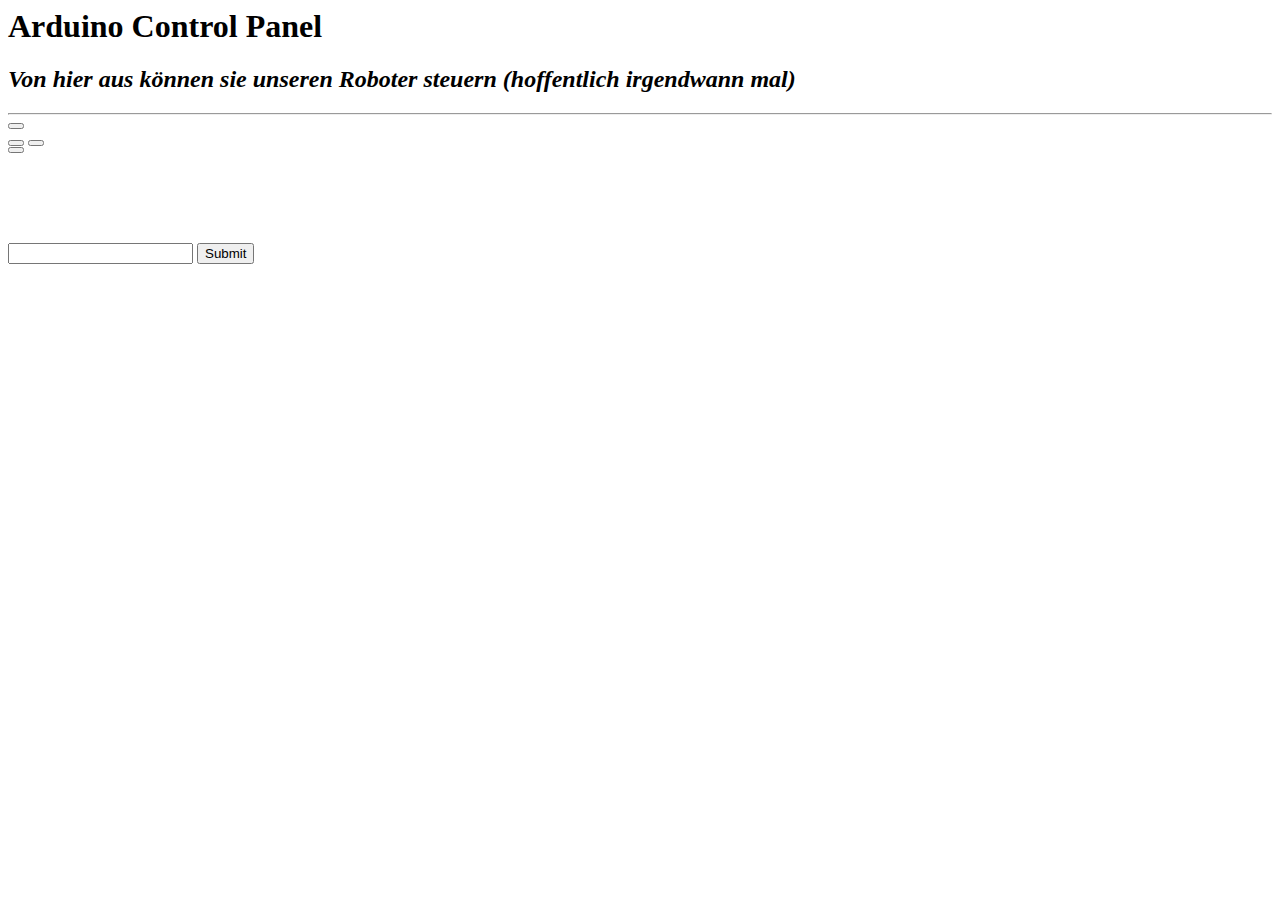
==== controlpanel.html @ 96a6204b "Update controlpanel.html" ====
<html>
	<head>
		<title>Arduino Control Panel</title>
		<link rel="stylesheet" href="https://raw.githubusercontent.com/thepikafan/ArduBot/master/arduino.css">
		<link rel="stylesheet" href="https://raw.githubusercontent.com/thepikafan/ArduBot/master/wheel/style.css">
		<link rel="shortcut icon" href="https://raw.githubusercontent.com/thepikafan/ArduBot/master/images/icon.png" type="image/x-icon" />
		<script src="https://raw.githubusercontent.com/thepikafan/ArduBot/master/wheel/vector.js"></script>
		<script src="https://raw.githubusercontent.com/thepikafan/ArduBot/master/wheel/wheel.js"></script>
		<script src="https://raw.githubusercontent.com/thepikafan/ArduBot/master/clientlogic.js"></script>
	</head>
	<body>
		<h1>Arduino Cont<a title = "Der ger&auml;t wird nie m&uuml;de, der Ger&auml;t schl&auml;ft nie ein,
		der Ger&auml;t ist noch vor der Chef im Gesch&auml;ft und schneidet das D&ouml;nerfleisch 
		schweissfrei">r</a>ol Panel</h1>
		<i><h2>Von hier aus k&ouml;nnen sie unseren Roboter steuern (hoffentlich irgendwann mal)</h2></i><hr>
		<button id="buttonSteerUp" class="Up" title="Vorw&auml;rts"
		href="#" onmousedown="setDir('Up',1);" onmouseup="setDir('Up',0);"></button><br>
		<button id="buttonSteerLeft" class="Left" title="Abbiegen Links"
		href="#" onmousedown="setDir('Left',1);" onmouseup="setDir('Left',0);"></button>
		<button id="buttonSteerRight" class="Right" title="Abbiegen Rechts"
		href="#" onmousedown="setDir('Right',1);" onmouseup="setDir('Right',0);"></button><br>
		<button id="buttonSteerDown" class="Down" title="R&uuml;ckw&auml;rts"
		href="#" onmousedown="setDir('Down',1);" onmouseup="setDir('Down',0);"></button><br>
		<br>
		<!-- <p id="idStatus">&nbsp;</p> -->
		<br>
		<div id="wheelContainer"></div>
		<script>
			const wheel = new Wheel("https://raw.githubusercontent.com/thepikafan/ArduBot/master/wheel/wheel.png",360,373,
				{container:document.getElementById("wheelContainer"),
					onSteer:function(e) {
					if(e.angle < -40)
						setDir("Left" ,1);
					if(e.angle > +40)
						setDir("Right",1);
					if(e.angle >= -40 && e.angle <= +40) {
						setDir("Left" ,0);
						setDir("Right",0);
					}
				},radius:128});
		</script>
		<br><br><br>
		<input id="inputDisplayText" title="The Arduino displays this"></input>
		<button onclick="submitDisplayText();">Submit</button>
	</body>
</html>
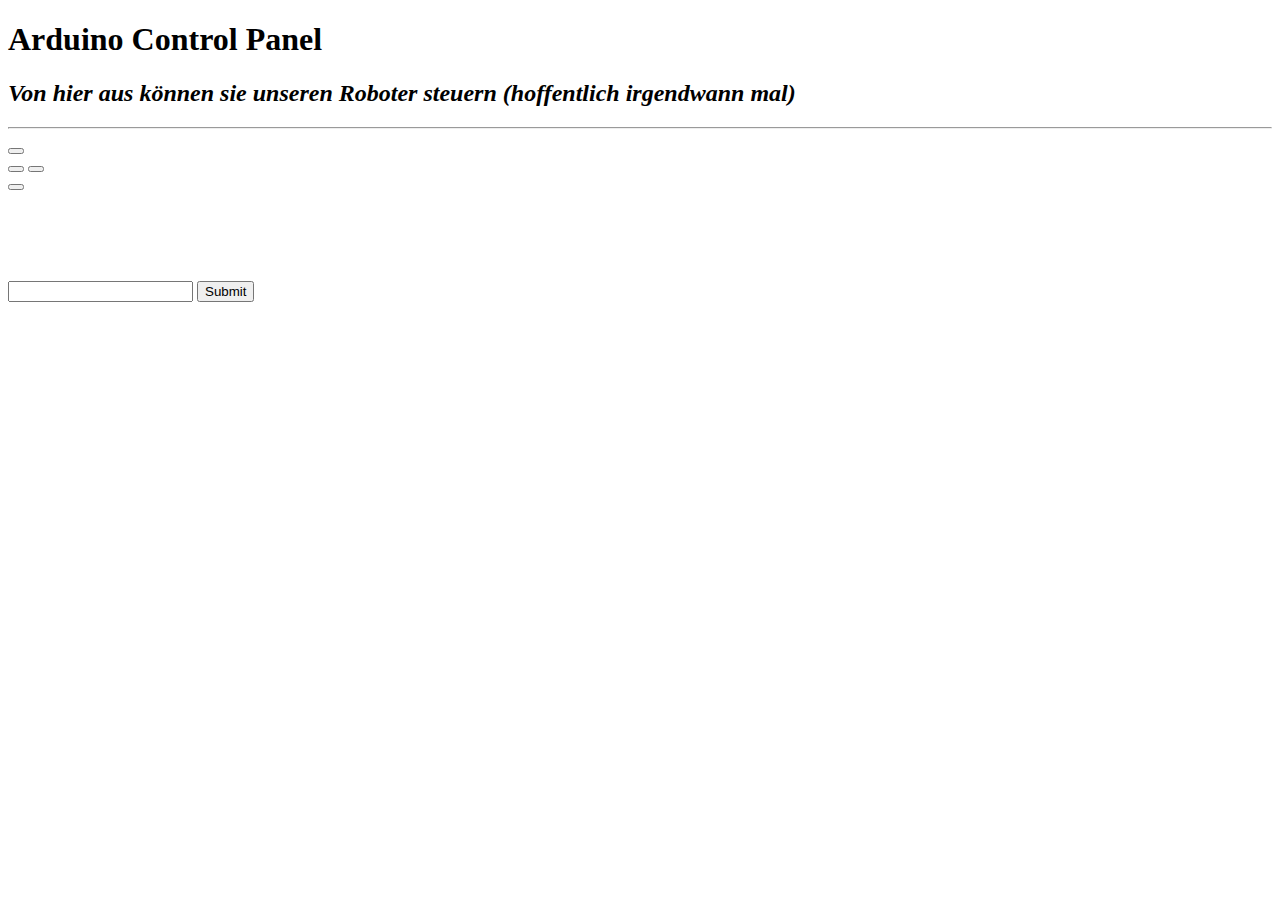
==== commit fe9e83d1: "Update controlpanel.html" ====
--- a/controlpanel.html
+++ b/controlpanel.html
@@ -1,12 +1,13 @@
+<!DOCTYPE html>
 <html>
 	<head>
 		<title>Arduino Control Panel</title>
-		<link rel="stylesheet" href="https://raw.githubusercontent.com/thepikafan/ArduBot/master/arduino.css">
-		<link rel="stylesheet" href="https://raw.githubusercontent.com/thepikafan/ArduBot/master/wheel/style.css">
+		<link rel="stylesheet" type="text/css" href="https://raw.githubusercontent.com/thepikafan/ArduBot/master/arduino.css">
+		<link rel="stylesheet" type="text/css" href="https://raw.githubusercontent.com/thepikafan/ArduBot/master/wheel/style.css">
 		<link rel="shortcut icon" href="https://raw.githubusercontent.com/thepikafan/ArduBot/master/images/icon.png" type="image/x-icon" />
-		<script src="https://raw.githubusercontent.com/thepikafan/ArduBot/master/wheel/vector.js"></script>
-		<script src="https://raw.githubusercontent.com/thepikafan/ArduBot/master/wheel/wheel.js"></script>
-		<script src="https://raw.githubusercontent.com/thepikafan/ArduBot/master/clientlogic.js"></script>
+		<script type="text/javascript" src="https://raw.githubusercontent.com/thepikafan/ArduBot/master/wheel/vector.js"></script>
+		<script type="text/javascript" src="https://raw.githubusercontent.com/thepikafan/ArduBot/master/wheel/wheel.js"></script>
+		<script type="text/javascript" src="https://raw.githubusercontent.com/thepikafan/ArduBot/master/clientlogic.js"></script>
 	</head>
 	<body>
 		<h1>Arduino Cont<a title = "Der ger&auml;t wird nie m&uuml;de, der Ger&auml;t schl&auml;ft nie ein,
@@ -25,7 +26,7 @@
 		<!-- <p id="idStatus">&nbsp;</p> -->
 		<br>
 		<div id="wheelContainer"></div>
-		<script>
+		<script type="text/javascript">
 			const wheel = new Wheel("https://raw.githubusercontent.com/thepikafan/ArduBot/master/wheel/wheel.png",360,373,
 				{container:document.getElementById("wheelContainer"),
 					onSteer:function(e) {
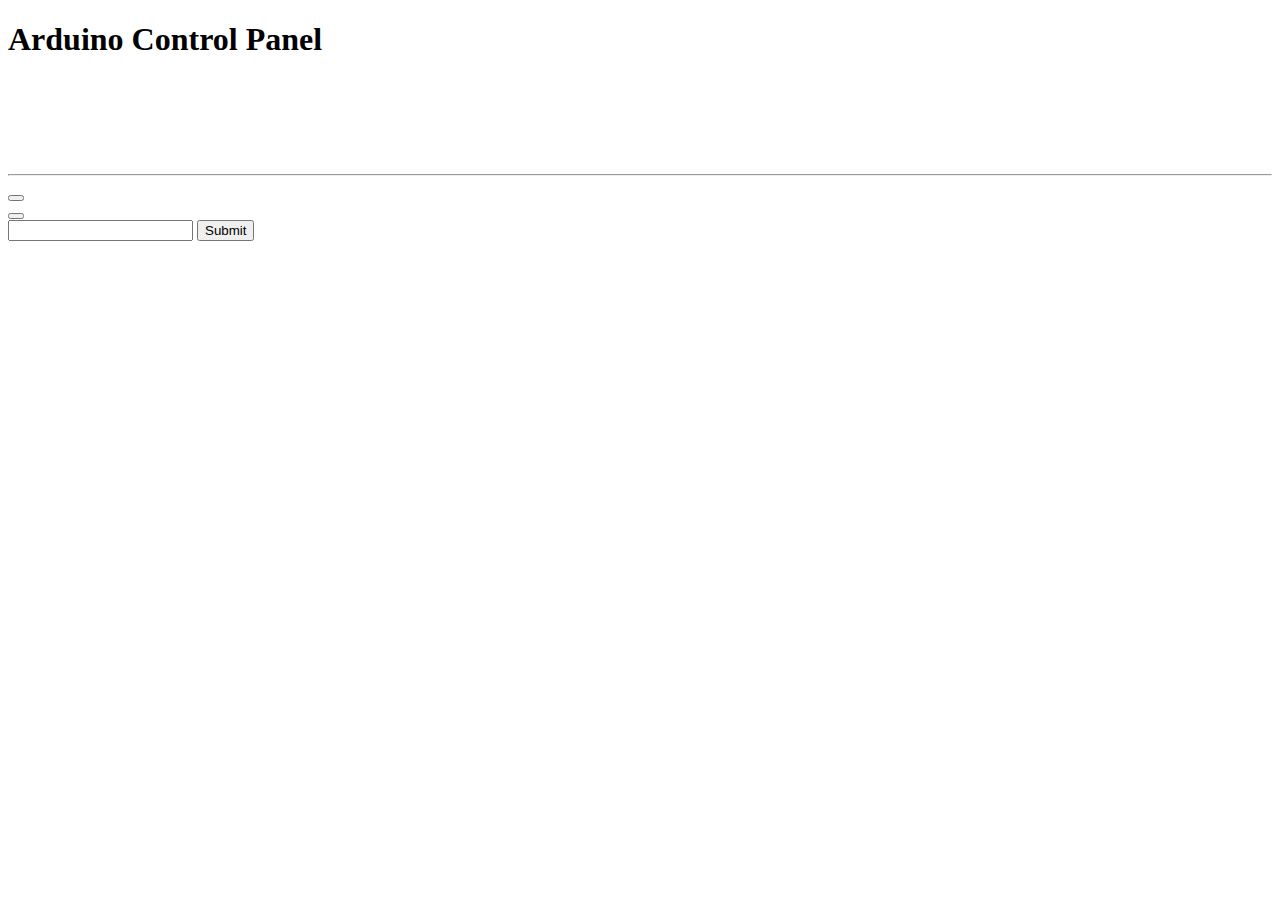
==== commit e84c1d1a: "g" ====
--- a/controlpanel.html
+++ b/controlpanel.html
@@ -2,46 +2,50 @@
 <html>
 	<head>
 		<title>Arduino Control Panel</title>
-		<link rel="stylesheet" type="text/css" href="https://raw.githubusercontent.com/thepikafan/ArduBot/master/arduino.css">
-		<link rel="stylesheet" type="text/css" href="https://raw.githubusercontent.com/thepikafan/ArduBot/master/wheel/style.css">
-		<link rel="shortcut icon" href="https://raw.githubusercontent.com/thepikafan/ArduBot/master/images/icon.png" type="image/x-icon" />
-		<script type="text/javascript" src="https://raw.githubusercontent.com/thepikafan/ArduBot/master/wheel/vector.js"></script>
-		<script type="text/javascript" src="https://raw.githubusercontent.com/thepikafan/ArduBot/master/wheel/wheel.js"></script>
-		<script type="text/javascript" src="https://raw.githubusercontent.com/thepikafan/ArduBot/master/clientlogic.js"></script>
+		<link rel="stylesheet" type="text/css" href="arduino.css">
+		<link rel="stylesheet" type="text/css" href="wheel/style.css">
+		<link rel="shortcut icon" href="images/icon.png" type="image/x-icon" />
+		<script type="text/javascript" src="wheel/vector.js"></script>
+		<script type="text/javascript" src="wheel/wheel.js"></script>
+		<script type="text/javascript" src="clientlogic.js"></script>
 	</head>
 	<body>
 		<h1>Arduino Cont<a title = "Der ger&auml;t wird nie m&uuml;de, der Ger&auml;t schl&auml;ft nie ein,
 		der Ger&auml;t ist noch vor der Chef im Gesch&auml;ft und schneidet das D&ouml;nerfleisch 
 		schweissfrei">r</a>ol Panel</h1>
-		<i><h2>Von hier aus k&ouml;nnen sie unseren Roboter steuern (hoffentlich irgendwann mal)</h2></i><hr>
+		<h2 id="textStatus">&nbsp;</h2>				
+		<h2 id="textFeedback">&nbsp;</h2><hr>
 		<button id="buttonSteerUp" class="Up" title="Vorw&auml;rts"
 		href="#" onmousedown="setDir('Up',1);" onmouseup="setDir('Up',0);"></button><br>
-		<button id="buttonSteerLeft" class="Left" title="Abbiegen Links"
-		href="#" onmousedown="setDir('Left',1);" onmouseup="setDir('Left',0);"></button>
-		<button id="buttonSteerRight" class="Right" title="Abbiegen Rechts"
-		href="#" onmousedown="setDir('Right',1);" onmouseup="setDir('Right',0);"></button><br>
+		<!-- <button id="buttonSteerLeft" class="Left" title="Abbiegen Links" -->
+		<!-- href="#" onmousedown="setDir('Left',1);" onmouseup="setDir('Left',0);"></button> -->
+		<!-- <button id="buttonSteerRight" class="Right" title="Abbiegen Rechts" -->
+		<!-- href="#" onmousedown="setDir('Right',1);" onmouseup="setDir('Right',0);"></button><br> -->
 		<button id="buttonSteerDown" class="Down" title="R&uuml;ckw&auml;rts"
 		href="#" onmousedown="setDir('Down',1);" onmouseup="setDir('Down',0);"></button><br>
-		<br>
-		<!-- <p id="idStatus">&nbsp;</p> -->
-		<br>
-		<div id="wheelContainer"></div>
+		<input id="inputDisplayText" title="The Arduino displays this"></input>
+		<button onclick="submitDisplayText();">Submit</button>
+		<br><br>
+		<div style="text-align: center">
+		<div id="wheelContainer" class="wheel" style="display: inline-block"></div>
+		</div>
 		<script type="text/javascript">
-			const wheel = new Wheel("https://raw.githubusercontent.com/thepikafan/ArduBot/master/wheel/wheel.png",360,373,
+			const wheel = new Wheel("wheel/wheel.png",360,373,
 				{container:document.getElementById("wheelContainer"),
 					onSteer:function(e) {
-					if(e.angle < -40)
+					if(e.angle < -40) {
 						setDir("Left" ,1);
-					if(e.angle > +40)
+						setDir("Right",0);
+					}
+					if(e.angle > +40) {
+						setDir("Left" ,0);
 						setDir("Right",1);
+					}
 					if(e.angle >= -40 && e.angle <= +40) {
 						setDir("Left" ,0);
 						setDir("Right",0);
 					}
-				},radius:128});
+				},radius:183});
 		</script>
-		<br><br><br>
-		<input id="inputDisplayText" title="The Arduino displays this"></input>
-		<button onclick="submitDisplayText();">Submit</button>
 	</body>
-</html>
+</html>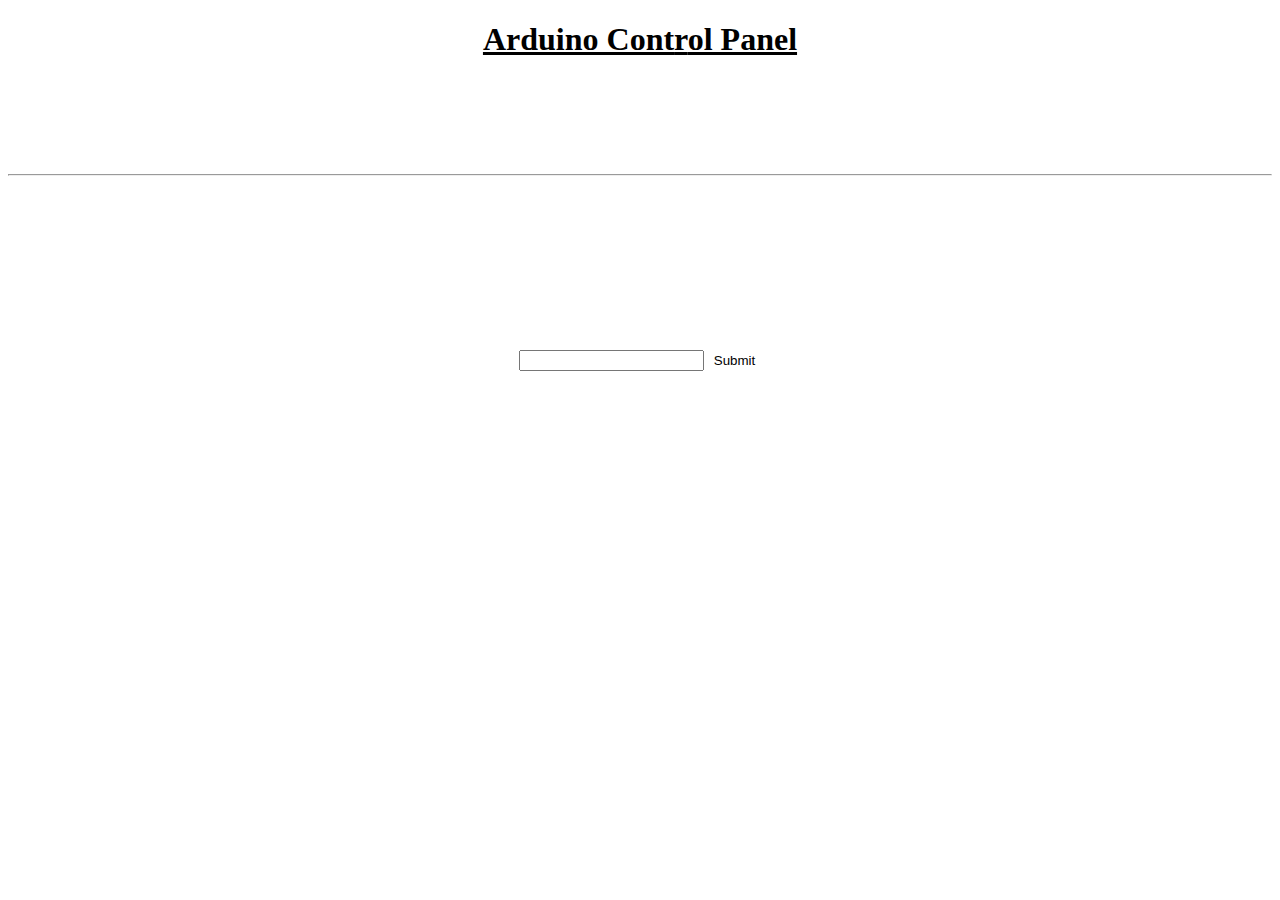
==== commit b1d2ddd3: "c" ====
--- a/controlpanel.html
+++ b/controlpanel.html
@@ -3,7 +3,6 @@
 	<head>
 		<title>Arduino Control Panel</title>
 		<link rel="stylesheet" type="text/css" href="arduino.css">
-		<link rel="stylesheet" type="text/css" href="wheel/style.css">
 		<link rel="shortcut icon" href="images/icon.png" type="image/x-icon" />
 		<script type="text/javascript" src="wheel/vector.js"></script>
 		<script type="text/javascript" src="wheel/wheel.js"></script>
@@ -46,6 +45,7 @@
 						setDir("Right",0);
 					}
 				},radius:183});
+			<!-- wheel.canvas.className = 'wheel-small' -->
 		</script>
 	</body>
 </html>--- a/arduino.css
+++ b/arduino.css
@@ -0,0 +1,69 @@
+h1 {
+	text-decoration: underline;
+}
+html {
+	font-family: Rockwell;
+	text-align: center;
+	background-image: url("images/epic_background.png");
+	overflow-x: hidden;
+	overflow-y: hidden;
+	position: relative;
+}
+button {
+border:none;
+background-color:transparent;
+}
+button.Up {
+	height:80px;
+	width:80px;
+	background-image: url("images/up.png");
+	}
+button.Left {
+	height:76px;
+	width:95px;
+	background-image: url("images/left.png");
+	}
+button.Right {
+	height:76px;
+	width:95px;
+	background-image: url("images/right.png");
+	}
+button.Down {
+	height:80px;
+	width:80px;
+	background-image: url("images/down.png");
+	}
+button.Up:active {
+	background-image: url("images/up_hover.png");
+}
+button.Left:active {
+	background-image: url("images/left_hover.png");
+}
+button.Right:active {
+	background-image: url("images/right_hover.png");
+}
+button.Down:active {
+	background-image: url("images/down_hover.png");
+}
+
+button.Up.activate {
+	background-image: url("images/up_hover.png");
+}
+button.Left.activate {
+	background-image: url("images/left_hover.png");
+}
+button.Right.activate {
+	background-image: url("images/right_hover.png");
+}
+button.Down.activate {
+	background-image: url("images/down_hover.png");
+}
+
+canvas.wheel {
+	display: block;
+	margin: auto;
+	margin-left: auto;
+    margin-right: auto;
+	max-width: 50%;
+	max-height: 50%;
+}